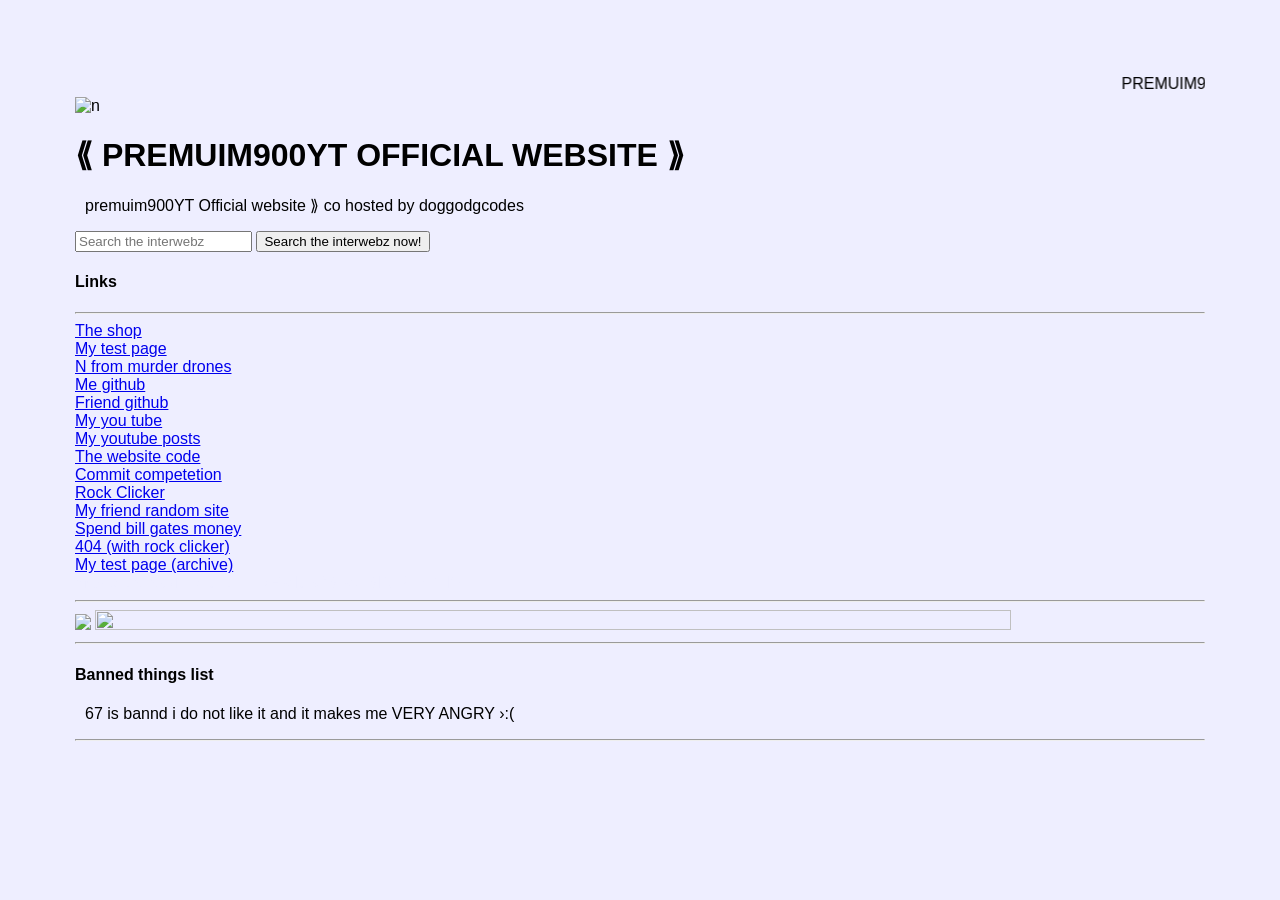
==== index.html @ b71d2dac "Remove 1 link" ====
<!doctype html>
<html>
  <head>
    <!-- Begin Discord Link Card-->
    <meta name="viewport" content="width=device-width, initial-scale=1.0">
    <meta name="description" content="Premuim900YT Official Website! Co-hosted by doggodgcodes">
    <meta property="og:title" content="Premuim900 Website (github.io)">
    <meta property="og:description" content="Premuim900YT Official Website! Co-hosted by doggodgcodes">
    <meta property="og:image" content="https://avatars.githubusercontent.com/u/276368796">
    <meta property="og:type" content="website">
    <meta name="twitter:card" content="summary_large_image">
    <!-- End Discord Link Card -->
    <link rel="icon" href="https://avatars.githubusercontent.com/u/276368796">
    <title>Premuim900YT Official website! - Premuim900YT</title>
    <!--<link rel="stylesheet" href="https://cdn.jsdelivr.net/gh/doggodgcodes/doggodgcodes@main/css.css" type="text/css">-->
    <link rel="stylesheet" type="text/css" media="all" href="https://doggodgcodes.github.io/premuim900/search.css">
    <link rel="stylesheet" type="text/css" media="all" href="https://doggodgcodes.github.io/image.css">
    <link rel="stylesheet" type="text/css" media="all" href="style.css">
  </head>
  <body>
    <marquee>PREMUIM900 OFFICIAL WEBSITE PREMUIM900 OFFICIAL WEBSITE PREMUIM900 OFFICIAL WEBSITE PREMUIM900 OFFICIAL WEBSITE PREMUIM900 OFFICIAL WEBSITE PREMUIM900 OFFICIAL WEBSITE PREMUIM900 OFFICIAL WEBSITE PREMUIM900 OFFICIAL WEBSITE PREMUIM900 OFFICIAL WEBSITE PREMUIM900 OFFICIAL WEBSITE PREMUIM900 OFFICIAL WEBSITE PREMUIM900 OFFICIAL WEBSITE PREMUIM900 OFFICIAL WEBSITE PREMUIM900 OFFICIAL WEBSITE PREMUIM900 OFFICIAL WEBSITE PREMUIM900 OFFICIAL WEBSITE PREMUIM900 OFFICIAL WEBSITE PREMUIM900 OFFICIAL WEBSITE PREMUIM900 OFFICIAL WEBSITE PREMUIM900 OFFICIAL WEBSITE PREMUIM900 OFFICIAL WEBSITE PREMUIM900 OFFICIAL WEBSITE PREMUIM900 OFFICIAL WEBSITE PREMUIM900 OFFICIAL WEBSITE PREMUIM900 OFFICIAL WEBSITE PREMUIM900 OFFICIAL WEBSITE PREMUIM900 OFFICIAL WEBSITE PREMUIM900 OFFICIAL WEBSITE PREMUIM900 OFFICIAL WEBSITE PREMUIM900 OFFICIAL WEBSITE PREMUIM900 OFFICIAL WEBSITE PREMUIM900 OFFICIAL WEBSITE PREMUIM900 OFFICIAL WEBSITE PREMUIM900 OFFICIAL WEBSITE PREMUIM900 OFFICIAL WEBSITE PREMUIM900 OFFICIAL WEBSITE PREMUIM900 OFFICIAL WEBSITE PREMUIM900 OFFICIAL WEBSITE PREMUIM900 OFFICIAL WEBSITE PREMUIM900 OFFICIAL WEBSITE PREMUIM900 OFFICIAL WEBSITE PREMUIM900 OFFICIAL WEBSITE PREMUIM900 OFFICIAL WEBSITE PREMUIM900 OFFICIAL WEBSITE PREMUIM900 OFFICIAL WEBSITE PREMUIM900 OFFICIAL WEBSITE PREMUIM900 OFFICIAL WEBSITE PREMUIM900 OFFICIAL WEBSITE PREMUIM900 OFFICIAL WEBSITE PREMUIM900 OFFICIAL WEBSITE PREMUIM900 OFFICIAL WEBSITE PREMUIM900 OFFICIAL WEBSITE PREMUIM900 OFFICIAL WEBSITE PREMUIM900 OFFICIAL WEBSITE PREMUIM900 OFFICIAL WEBSITE PREMUIM900 OFFICIAL WEBSITE PREMUIM900 OFFICIAL WEBSITE PREMUIM900 OFFICIAL WEBSITE PREMUIM900 OFFICIAL WEBSITE PREMUIM900 OFFICIAL WEBSITE PREMUIM900 OFFICIAL WEBSITE PREMUIM900 OFFICIAL WEBSITE PREMUIM900 OFFICIAL WEBSITE PREMUIM900 OFFICIAL WEBSITE PREMUIM900 OFFICIAL WEBSITE PREMUIM900 OFFICIAL WEBSITE PREMUIM900 OFFICIAL WEBSITE PREMUIM900 OFFICIAL WEBSITE PREMUIM900 OFFICIAL WEBSITE PREMUIM900 OFFICIAL WEBSITE PREMUIM900 OFFICIAL WEBSITE PREMUIM900 OFFICIAL WEBSITE PREMUIM900 OFFICIAL WEBSITE PREMUIM900 OFFICIAL WEBSITE PREMUIM900 OFFICIAL WEBSITE PREMUIM900 OFFICIAL WEBSITE PREMUIM900 OFFICIAL WEBSITE PREMUIM900 OFFICIAL WEBSITE PREMUIM900 OFFICIAL WEBSITE PREMUIM900 OFFICIAL WEBSITE PREMUIM900 OFFICIAL WEBSITE PREMUIM900 OFFICIAL WEBSITE PREMUIM900 OFFICIAL WEBSITE PREMUIM900 OFFICIAL WEBSITE PREMUIM900 OFFICIAL WEBSITE PREMUIM900 OFFICIAL WEBSITE PREMUIM900 OFFICIAL WEBSITE PREMUIM900 OFFICIAL WEBSITE PREMUIM900 OFFICIAL WEBSITE PREMUIM900 OFFICIAL WEBSITE PREMUIM900 OFFICIAL WEBSITE PREMUIM900 OFFICIAL WEBSITE </marquee><!-- Unsupported or not, unsure feature in Chromium browsers like Chrome, Edge, Opera, and more -->
    <img src="https://avatars.githubusercontent.com/u/276368796" alt="n" style="width: 96px; height: 96px;">
    <h1>⟪ PREMUIM900YT OFFICIAL WEBSITE ⟫</h1>
    <p id="visitCount"></p>
    <p>
      premuim900YT Official website
      ⟫
      co hosted by doggodgcodes
    </p>
  <form method="get" action="https://doggodgcodes.github.io/search" target="_blank">
    <input type="text" name="q" placeholder="Search the interwebz">
    <button type="submit" class="sub">Search the interwebz now!</button>
  </form>
    <!-- there was a swear word somewhere but its gone now -->
    <h4>Links</h4>
    <hr>
    <!--
    <a href="https://doggodgcodes.github.io/" target="_blank">My friend site</a>
    <br>
    -->
    <a href="/shop" target="_blank">The shop</a>
    <br>
    <a href="/TEST.HTML" target="_blank">My test page</a>
    <br>
    <a href="/n" target="_blank">N from murder drones</a>
    <br>
    <a href="https://github.com/Premuim900/" target="_blank">Me github</a>
    <br>
    <a href="https://github.com/doggodgcodes/" target="_blank">Friend github</a>
    <br>
    <a href="https://www.youtube.com/@Premium900YT?utm_source=https://premuim900.github.io" target="_blank">My you tube</a>
    <br>
    <a href="https://www.youtube.com/@Premium900YT/posts?utm_source=https://premuim900.github.io" target="_blank">My youtube posts</a>
    <br>
    <a href="https://github.com/Premuim900/premuim900.github.io/" target="_blank">The website code</a>
    <br>
    <a href="https://github.com/Premuim900/premuim900.github.io/graphs/contributors" target="_blank">Commit competetion</a>
    <br>
    <a href="https://doggodgcodes.github.io/js_webapps/games/rock-clicker/" target="_blank">Rock Clicker</a>
    <br>
    <a href="https://doggodgcodes.github.io/random" target="_blank">My friend random site</a>
    <br>
    <a href="https://neal.fun/spend/" target="_blank">Spend bill gates money</a>
    <br>
    <a href="/404.html" target="_blank">404 (with rock clicker)</a>
    <br>
    <a href="https://doggodgcodes.github.io/premuim900/TEST-Archive1.HTML" target="_blank">My test page (archive)</a>
    <br>
    
    <a cantsee="true" href="https://www.youtube.com/watch?v=W0DM5lcj6mw&list=PLDAwxRuZzPVG4rNrDiCWlhnlHLlMjoMTw?utm_source=https://premuim900.github.io" target="_blank" style="color: #eef;">music DN NOT TOUCH PREMIUM'S MUSIC PLAYLIST<!--do not touch playlist--></a>
    <br>
    

<hr>
    
    <img src="https://doggodgcodes.github.io/premuim900/contributors.jpg">
    <img src="https://yt3.ggpht.com/3ZvZrLPuaX50rPmFbCF38hHChd3lAyarM8JHnXYbZY1FQ0Z-sFGJxMmt0XFhdA6m9Qr6MsGXT8ME2cw=s1600-rw-nd-v1" style="width: 90%; height: 90%;">
    <!--<iframe src="https://doggodgcodes.github.io/"></iframe>-->
    <hr>

<h4>Banned things list</h4>
    <p>
      67 is bannd i do not like it
      and it makes me VERY ANGRY ›:(
      <br>
    </p>
    
    <hr>
    <div id="doggodgcodes-div">

      
      <!-- placeholder -->
    </div> 
    <!-- scripts -->
    <script src="https://doggodgcodes.github.io/random/visit-metric.js"></script>
    <script src="https://doggodgcodes.github.io/js-linker/premuim900.js"></script>
  </body>
</html>
---- style.css ----
body {
  margin: 0;
  font-family: "Segoe UI", sans-serif;
  padding: 75px;
  background-color: #eef;
}
p {
  margin-left: 10px;
}
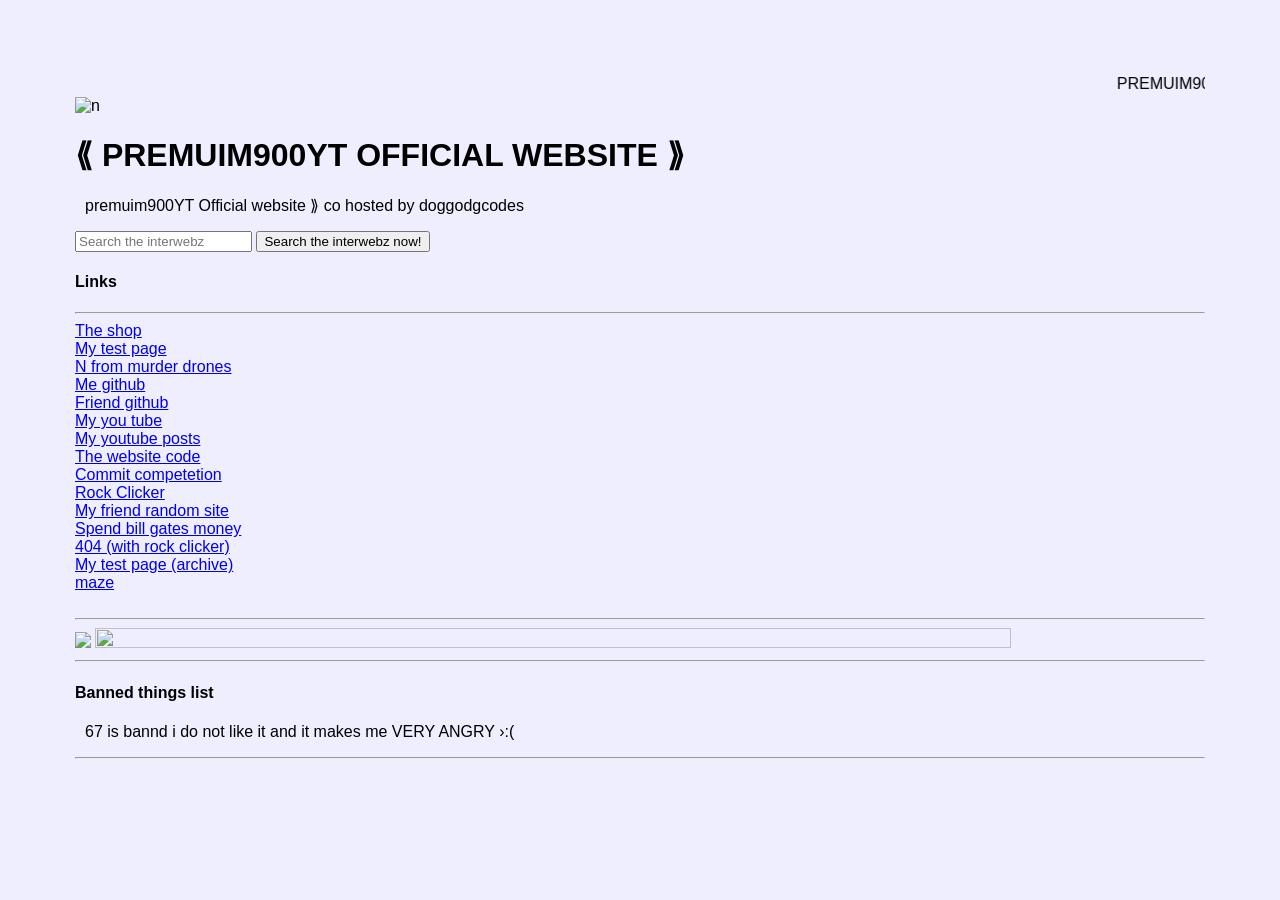
==== commit a347e39b: "Add link to maze in index.html" ====
--- a/index.html
+++ b/index.html
@@ -66,6 +66,8 @@
     <br>
     <a href="https://doggodgcodes.github.io/premuim900/TEST-Archive1.HTML" target="_blank">My test page (archive)</a>
     <br>
+    <a href="/The%20Maze">maze</a>
+    <br>
     
     <a cantsee="true" href="https://www.youtube.com/watch?v=W0DM5lcj6mw&list=PLDAwxRuZzPVG4rNrDiCWlhnlHLlMjoMTw?utm_source=https://premuim900.github.io" target="_blank" style="color: #eef;">music DN NOT TOUCH PREMIUM'S MUSIC PLAYLIST<!--do not touch playlist--></a>
     <br>
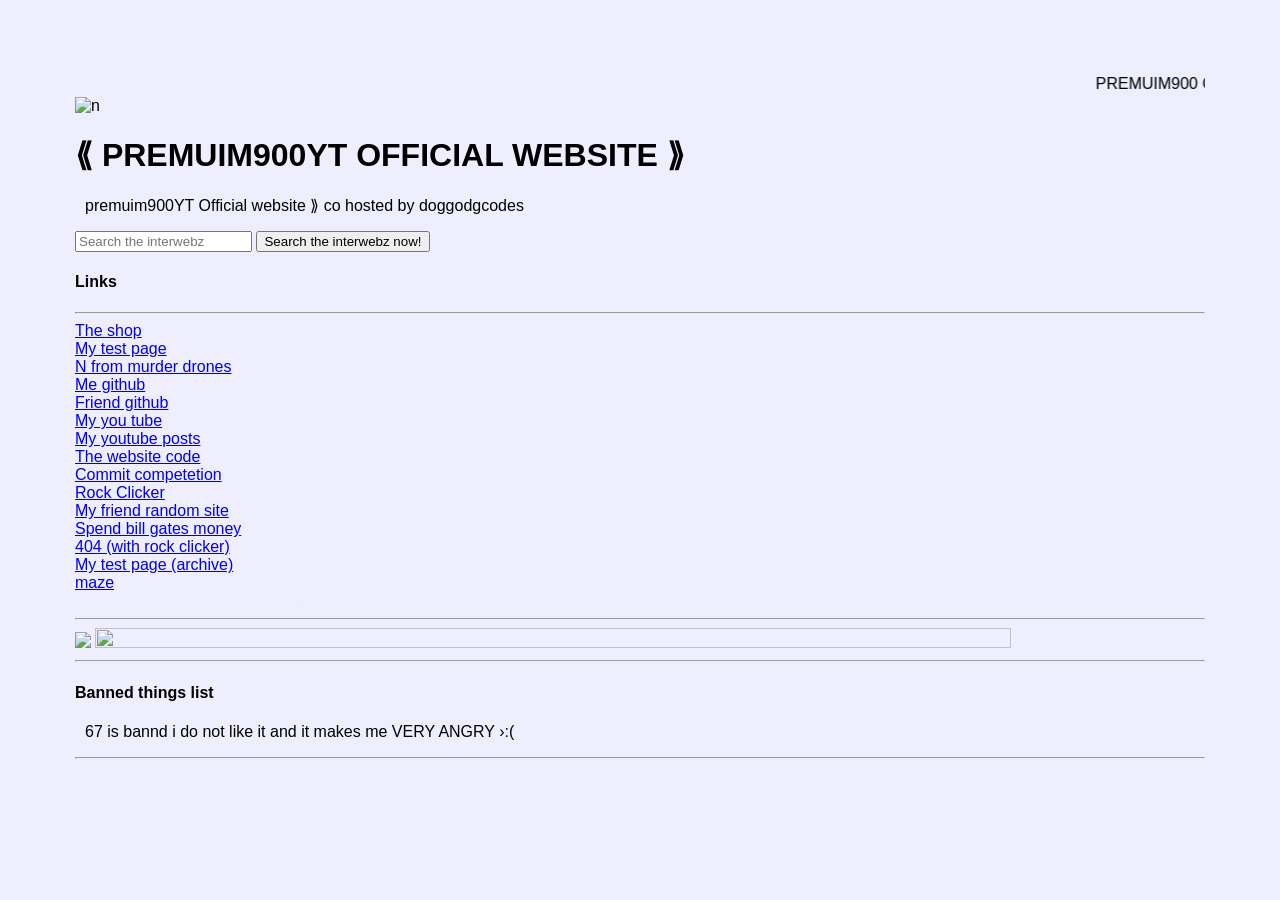
==== commit 56e0f112: "Update maze link to new path" ====
--- a/index.html
+++ b/index.html
@@ -66,7 +66,7 @@
     <br>
     <a href="https://doggodgcodes.github.io/premuim900/TEST-Archive1.HTML" target="_blank">My test page (archive)</a>
     <br>
-    <a href="/The%20Maze">maze</a>
+    <a href="/ai/the-maze">maze</a>
     <br>
     
     <a cantsee="true" href="https://www.youtube.com/watch?v=W0DM5lcj6mw&list=PLDAwxRuZzPVG4rNrDiCWlhnlHLlMjoMTw?utm_source=https://premuim900.github.io" target="_blank" style="color: #eef;">music DN NOT TOUCH PREMIUM'S MUSIC PLAYLIST<!--do not touch playlist--></a>
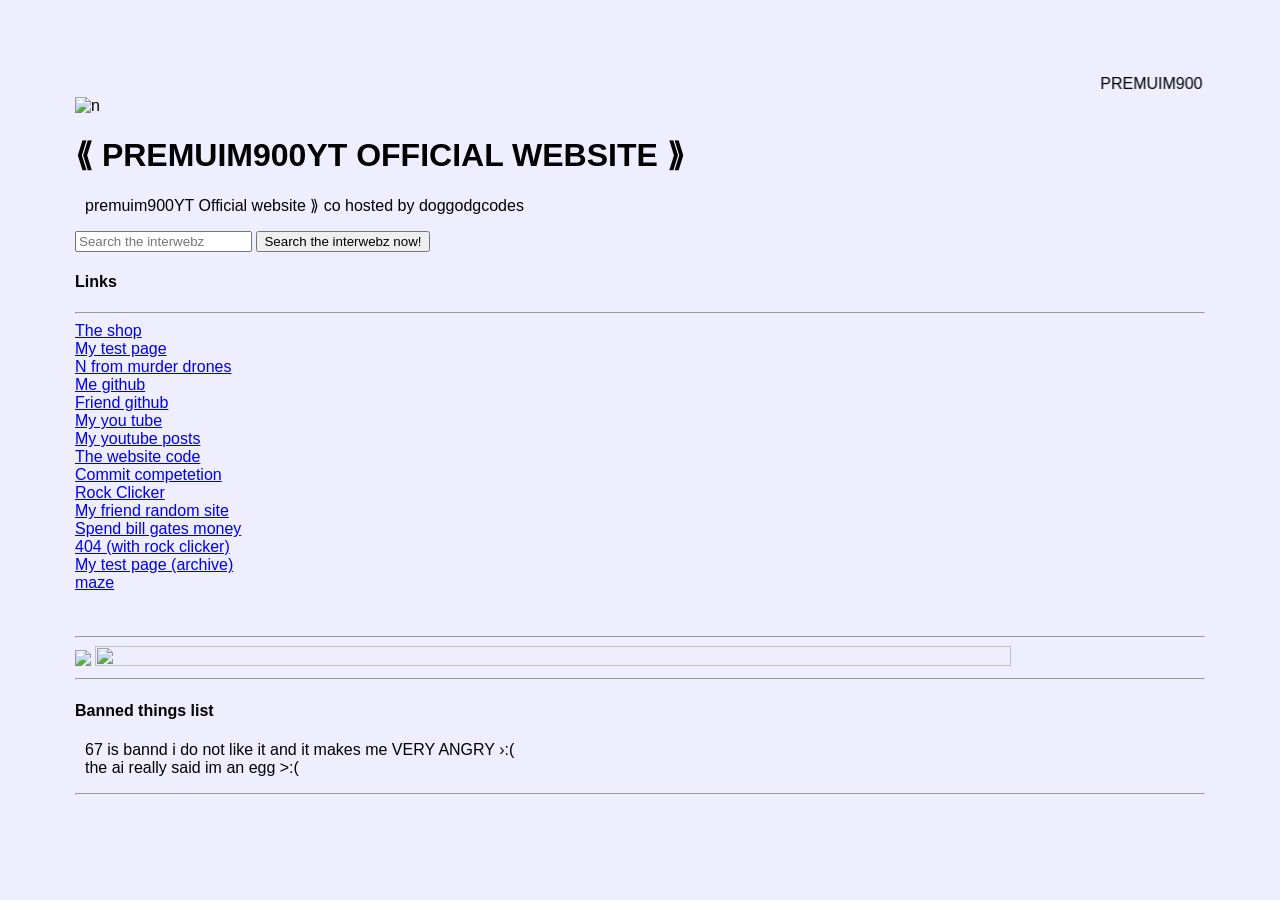
==== commit 6b85daa8: "not an egg" ====
--- a/index.html
+++ b/index.html
@@ -68,7 +68,7 @@
     <br>
     <a href="/ai/the-maze">maze</a>
     <br>
-    
+    <br>
     <a cantsee="true" href="https://www.youtube.com/watch?v=W0DM5lcj6mw&list=PLDAwxRuZzPVG4rNrDiCWlhnlHLlMjoMTw?utm_source=https://premuim900.github.io" target="_blank" style="color: #eef;">music DN NOT TOUCH PREMIUM'S MUSIC PLAYLIST<!--do not touch playlist--></a>
     <br>
     
@@ -85,6 +85,8 @@
       67 is bannd i do not like it
       and it makes me VERY ANGRY ›:(
       <br>
+      the ai really said im an egg >:(
+      <br>
     </p>
     
     <hr>
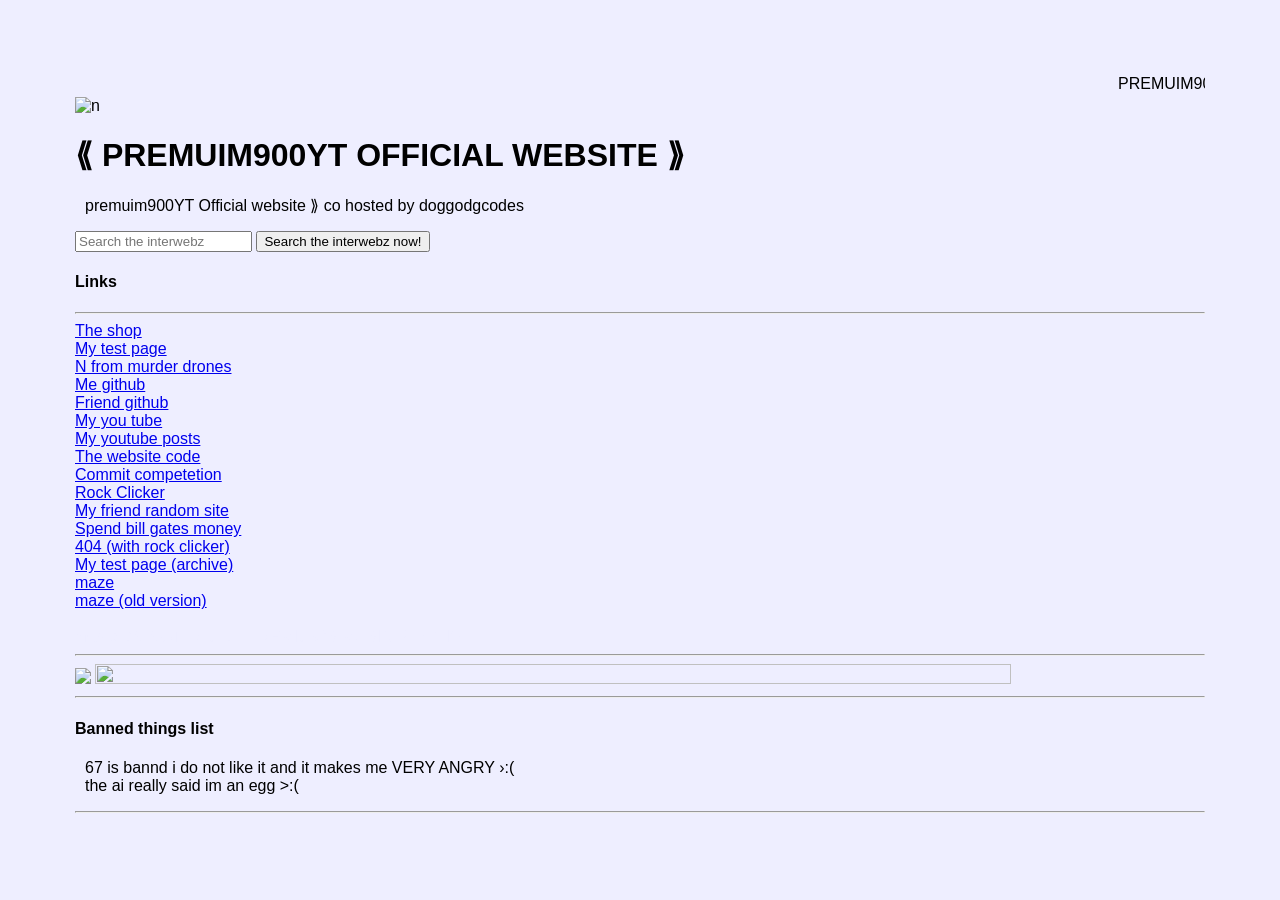
==== commit 062be632: "Add oldver maze" ====
--- a/index.html
+++ b/index.html
@@ -68,6 +68,8 @@
     <br>
     <a href="/ai/the-maze">maze</a>
     <br>
+    <a href="/ai/the-maze/oldver.html">maze (old version)</a>
+    <br>
     <br>
     <a cantsee="true" href="https://www.youtube.com/watch?v=W0DM5lcj6mw&list=PLDAwxRuZzPVG4rNrDiCWlhnlHLlMjoMTw?utm_source=https://premuim900.github.io" target="_blank" style="color: #eef;">music DN NOT TOUCH PREMIUM'S MUSIC PLAYLIST<!--do not touch playlist--></a>
     <br>
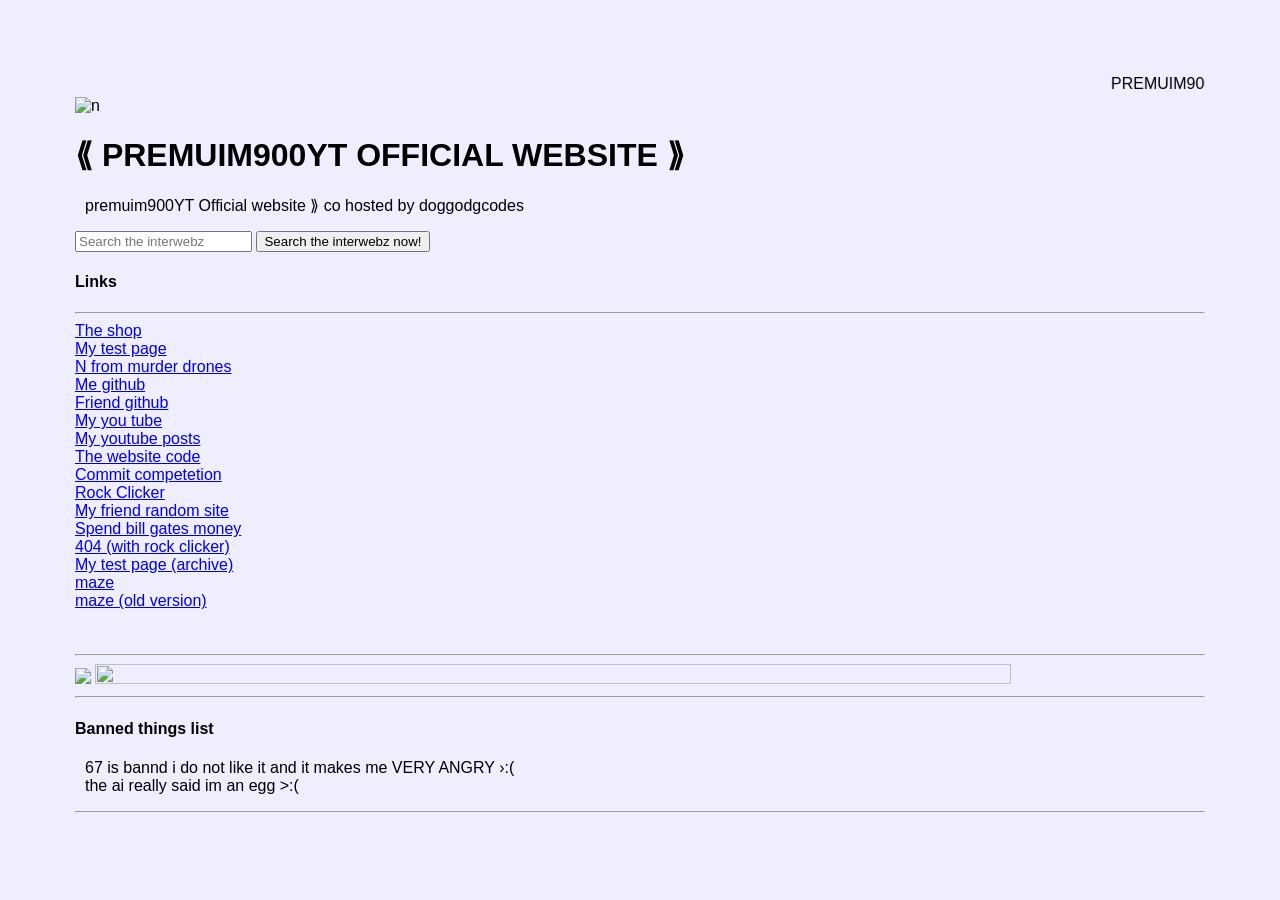
==== commit 7622e25a: "Put the real old version link" ====
--- a/index.html
+++ b/index.html
@@ -68,7 +68,7 @@
     <br>
     <a href="/ai/the-maze">maze</a>
     <br>
-    <a href="/ai/the-maze/oldver.html">maze (old version)</a>
+    <a href="/ai/the-maze/oldestver.html">maze (old version)</a>
     <br>
     <br>
     <a cantsee="true" href="https://www.youtube.com/watch?v=W0DM5lcj6mw&list=PLDAwxRuZzPVG4rNrDiCWlhnlHLlMjoMTw?utm_source=https://premuim900.github.io" target="_blank" style="color: #eef;">music DN NOT TOUCH PREMIUM'S MUSIC PLAYLIST<!--do not touch playlist--></a>
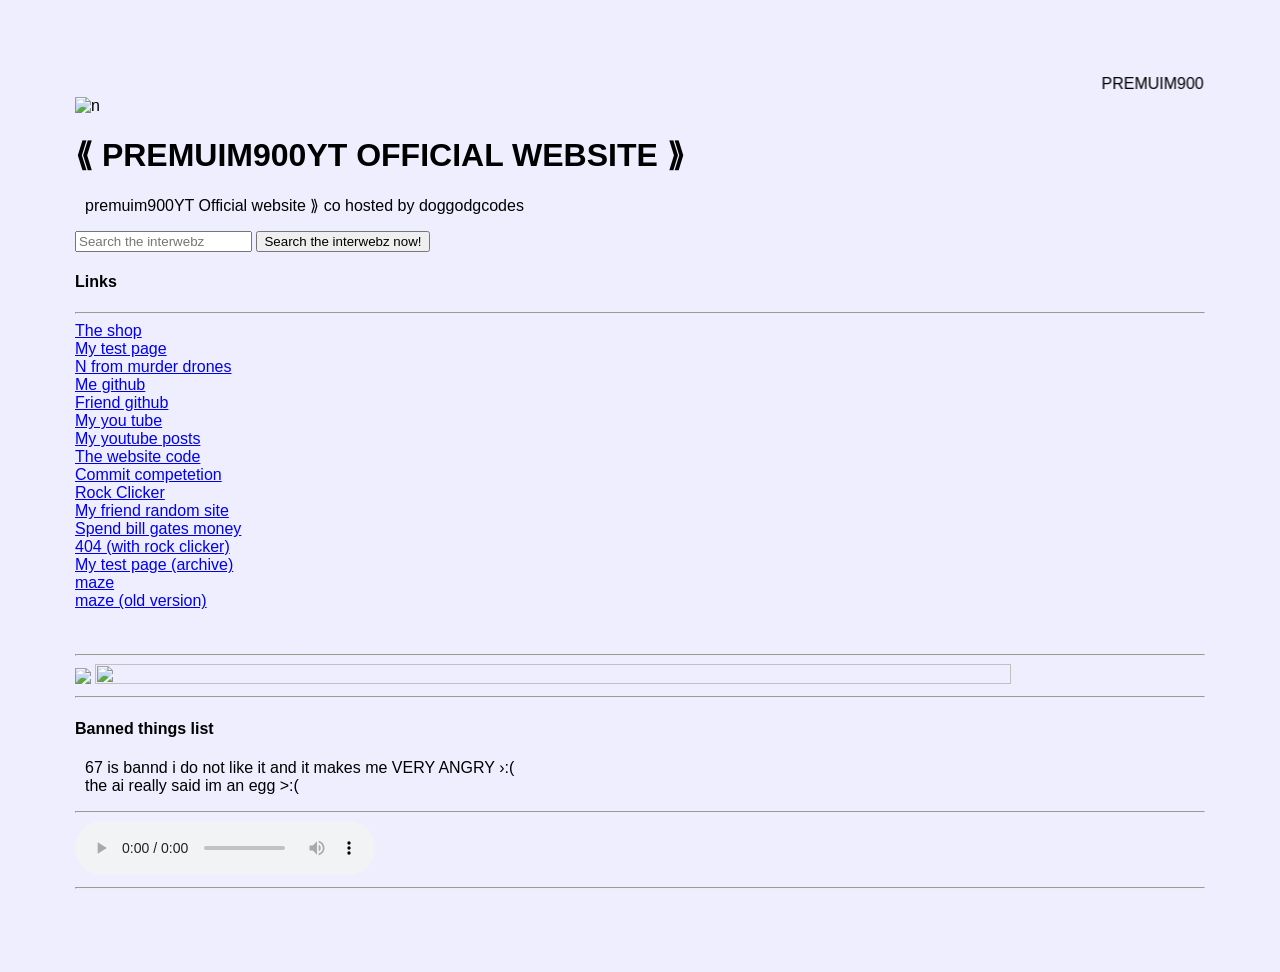
==== commit 50ba9fd4: "Update index.html" ====
--- a/index.html
+++ b/index.html
@@ -92,6 +92,13 @@
     </p>
     
     <hr>
+
+    <audio controls loop>
+        <source src="https://minechicken98.github.io/funny/slice-beats/Chocolate Party by Mine Chicken.mp3" type="audio/mp3">
+        Your browser does not support the audio element.
+      </audio>
+
+    <hr>
     <div id="doggodgcodes-div">
 
       
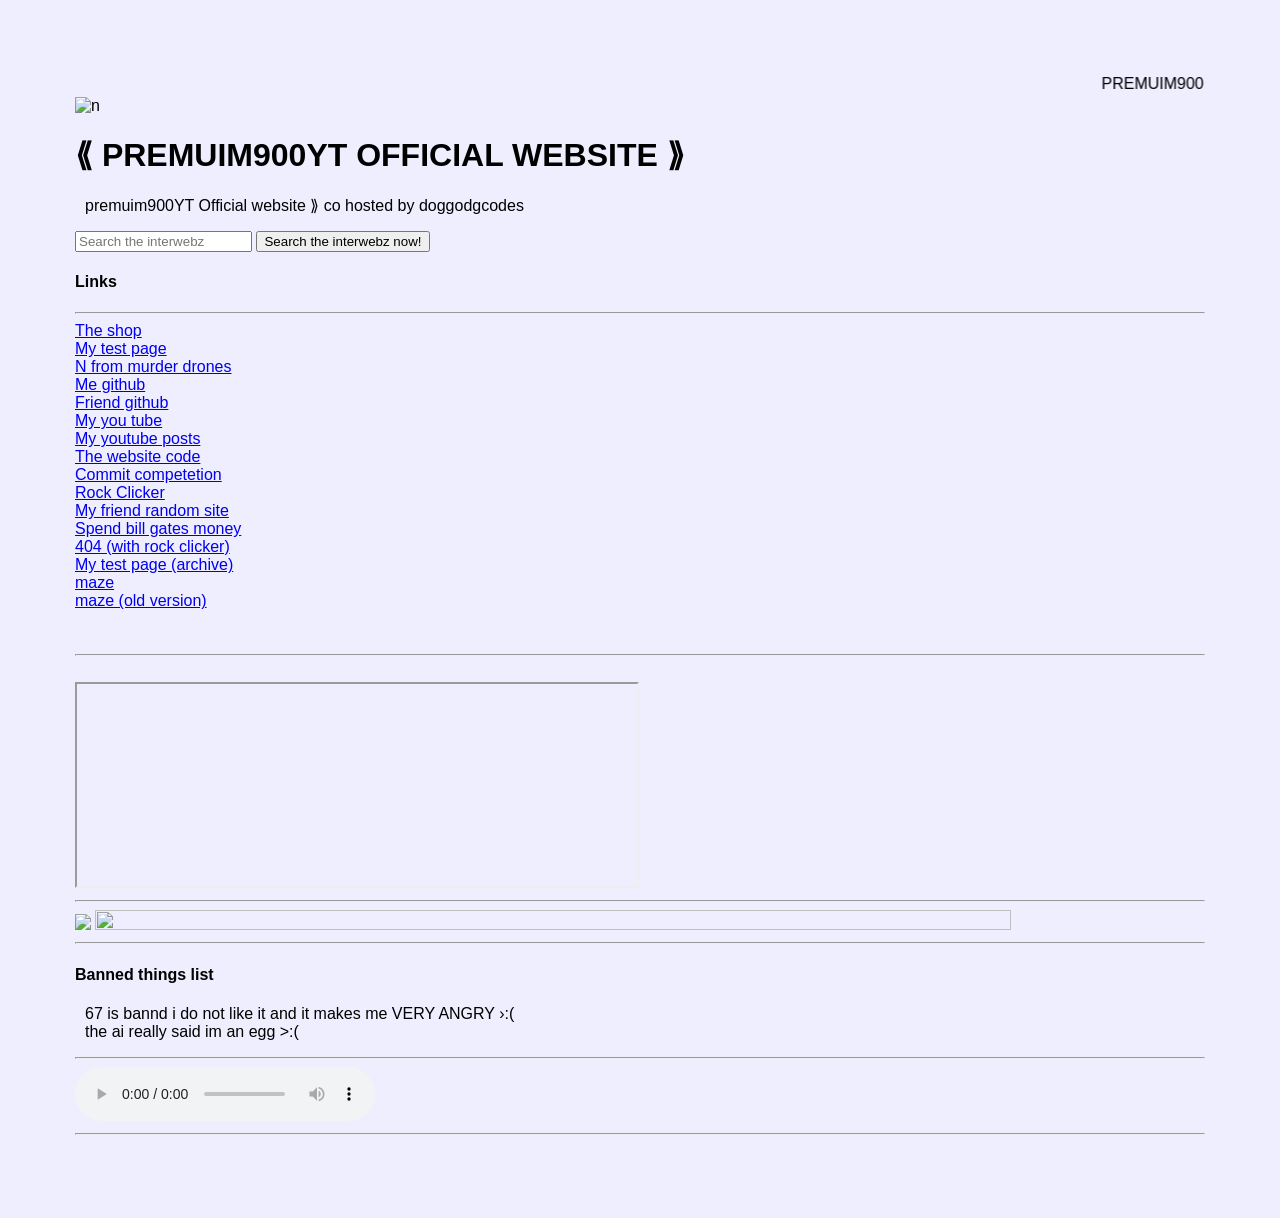
==== commit fae2357e: "Add bandlab song that destroys your ears" ====
--- a/index.html
+++ b/index.html
@@ -76,6 +76,12 @@
     
 
 <hr>
+
+<br>
+    <iframe width="560" height="202" src="https://www.bandlab.com/embed/?id=689e0cd4-883e-4f60-aa03-2e68d616cc57" allowfullscreen></iframe>
+
+
+    <hr>
     
     <img src="https://doggodgcodes.github.io/premuim900/contributors.jpg">
     <img src="https://yt3.ggpht.com/3ZvZrLPuaX50rPmFbCF38hHChd3lAyarM8JHnXYbZY1FQ0Z-sFGJxMmt0XFhdA6m9Qr6MsGXT8ME2cw=s1600-rw-nd-v1" style="width: 90%; height: 90%;">
